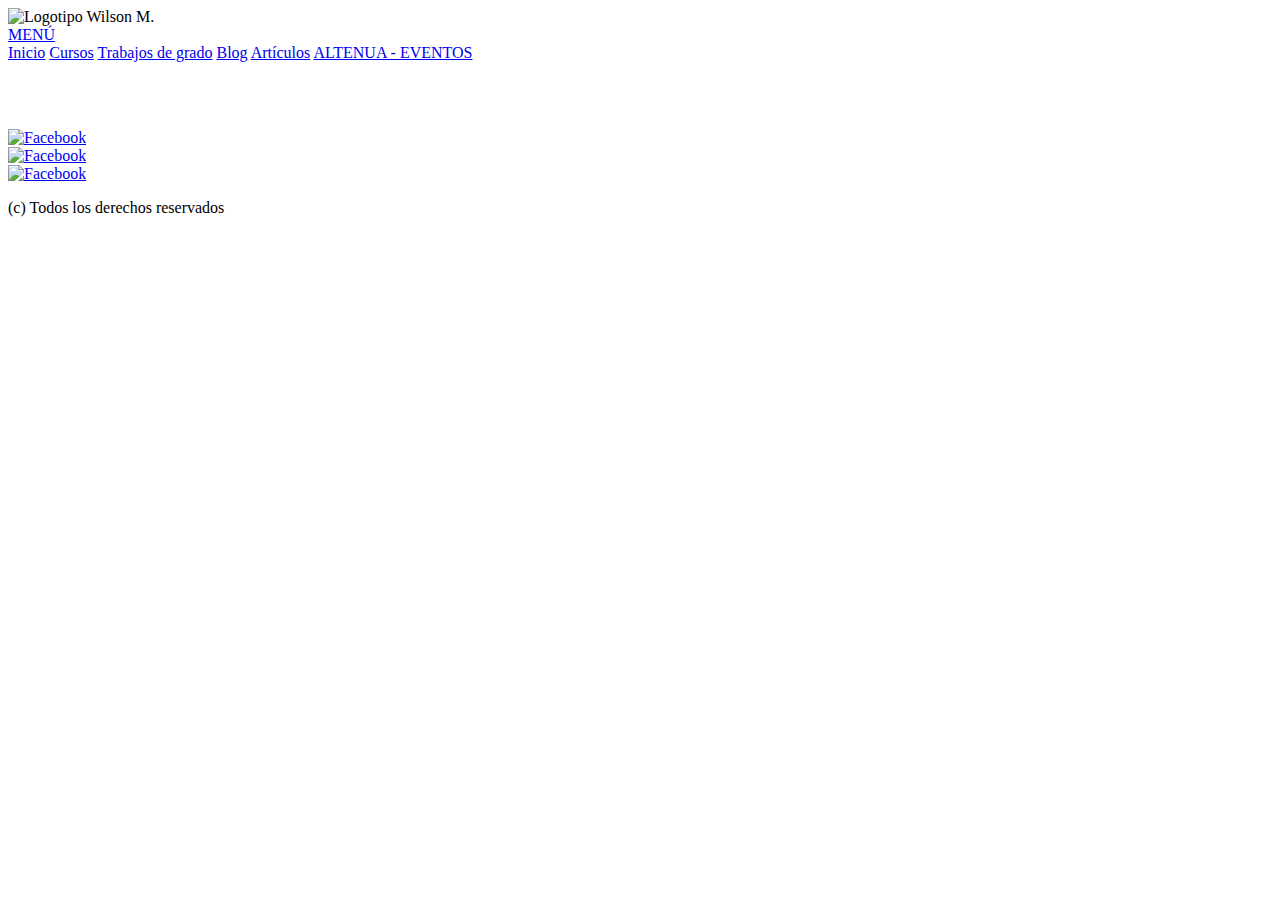
==== altenua-eventos.html @ e97f097c "Add files via upload" ====
<!DOCTYPE html>
<html lang="en" dir="ltr">
  <head>
    <meta charset="utf-8">
    <meta name="viewport" content="width=device-width, initial-scale=1.0, user-scalable=no, minimum-scale=1.0, maximum-scale=1.0">

    <!-- Estilos CSS -->
    <link rel="stylesheet" href="css/estilos5.css">
    <link rel="stylesheet" href="css/style.css">

    <!-- Jquery -->
    <script src="js/jquery-3.5.1.min.js"></script>

    <!-- Mis Scripts -->
    <script type="text/javascript" src="js/menu.js"></script>


    <title>Prof. Wilsón F. Mutis</title>
  </head>
  <body>
    <!-- Encabezado -->
    <header>
      <div class="contenedor">
        <div class="logo">
          <img src="img/logoU.jpg" alt="Logotipo">
          <h7>Wilson M.</h7>
        </div>

        <div class="menu_bar">
        <a href="#" class="bt-menu"> MENÚ <span class="icon-menu3"></span></a>
        </div>

        <nav class="menu">
          <a href="index.html">Inicio</a>
          <a href="cursos.html">Cursos</a>
          <a href="trabajos-de-grado.html">Trabajos de grado</a>
          <a href="blog.html">Blog</a>
          <a href="articulos.html">Artículos</a>
          <a href="altenua-eventos.html">ALTENUA - EVENTOS</a>
        </nav>
      </div>
    </header>

    <!-- Banner principal -->
    <section class="banner">
      <div>
        <div class="llamada-accion">
          <h2><img src="img/ALTENUA.png" alt=""></h2>
        </div>
      </div>
    </section>

    <!-- Pie de página -->
    <footer>
       <div class="top-footer"></div>
       <div class="center-footer">
         <div class="contenedor">
           <div class="widget">
            <a href="https://www.facebook.com/"><img src="img/facebook.png" alt="Facebook"></a>
           </div>
           <div class="widget">
             <a href="https://www.instagram.com"><img src="img/instagram1.png" alt="Facebook"></a>
           </div>
           <div class="widget">
             <a href="https://www.youtube.com"><img src="img/youtube1.jpg" alt="Facebook"></a>
           </div>
         </div>
       </div>
       <div class="bottom-footer">
        <p>(c) Todos los derechos reservados</p>
       </div>
    </footer>
  </body>
</html>
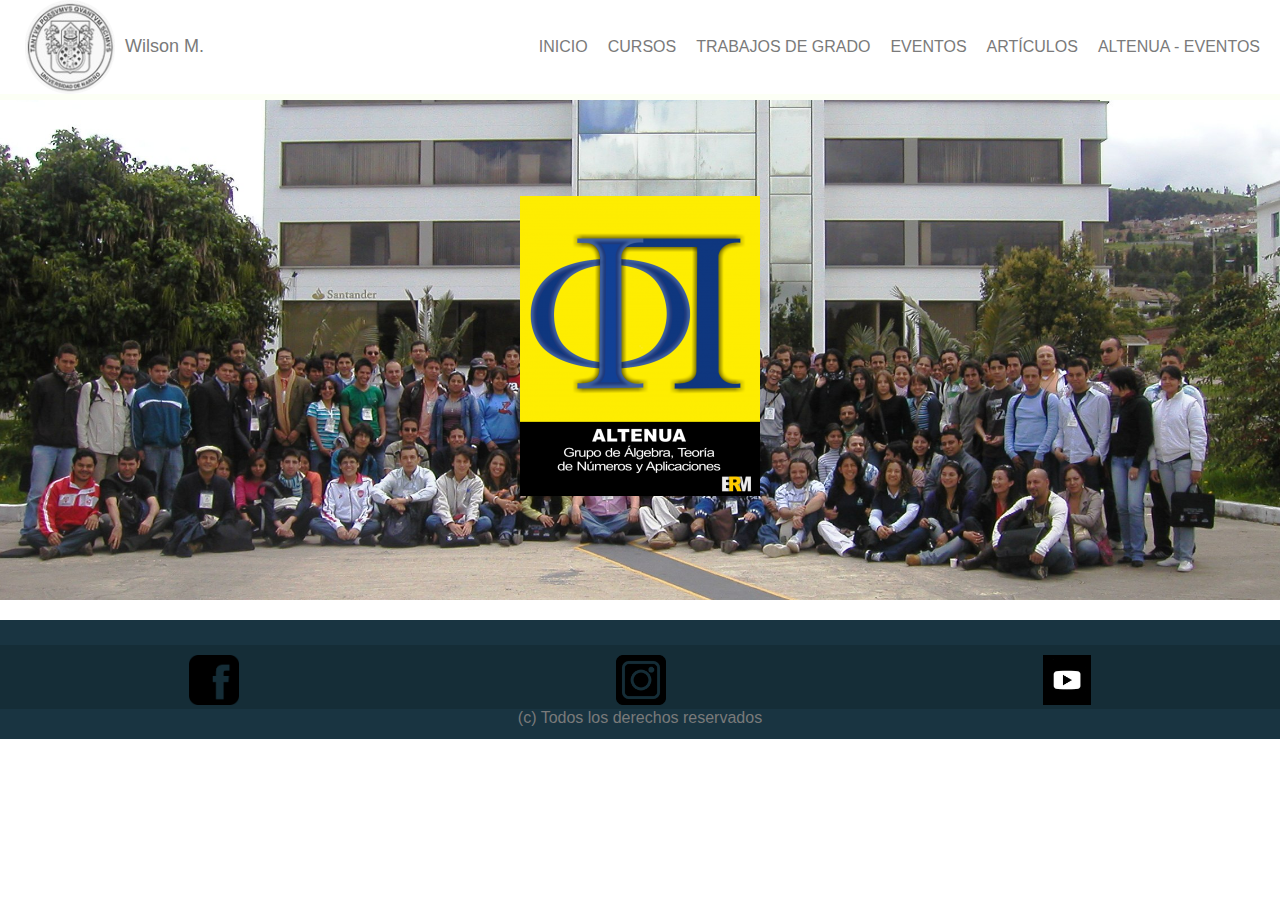
==== commit 778ff086: "Update altenua-eventos.html" ====
--- a/altenua-eventos.html
+++ b/altenua-eventos.html
@@ -34,7 +34,7 @@
           <a href="index.html">Inicio</a>
           <a href="cursos.html">Cursos</a>
           <a href="trabajos-de-grado.html">Trabajos de grado</a>
-          <a href="blog.html">Blog</a>
+          <a href="blog.html">Eventos</a>
           <a href="articulos.html">Artículos</a>
           <a href="altenua-eventos.html">ALTENUA - EVENTOS</a>
         </nav>
--- a/css/estilos5.css
+++ b/css/estilos5.css
@@ -0,0 +1,214 @@
+/*ESTILOS GENERALES*/
+
+*{
+  margin:0;
+  padding:0;
+  box-sizing: border-box;
+}
+
+body{
+  font-family: Helvetica,Arial;
+}
+
+.contenedor{
+  width: 100%;
+}
+
+/* ENCABEZADO */
+header{
+  width: 100%;
+  height: 100px;
+  background-color: #fcfff5;
+}
+
+header .contenedor{
+  width: 100%;
+  position: fixed;
+  top: 0%;
+  display: flex;
+  flex-direction: row;
+  flex-wrap: wrap;
+  justify-content: space-between;
+  background-color: white;
+}
+
+header .logo{
+  display: flex;
+  align-items: center;
+  padding-left: 25px;
+}
+
+.logo img{
+  margin-right: 10px;
+  width: 90px;
+  border-radius: 60px;
+}
+
+header .logo h7{
+  font-size: 18px;
+  color: #7a7a7a;
+}
+
+.menu_bar{
+  display: none;
+}
+
+.menu{
+  display: flex;
+  align-items: center;
+  margin-right: 10px;
+}
+
+.menu a{
+  text-decoration: none;
+  color: #7a7a7a;
+  font-size: 16px;
+  padding: 10px;
+  text-transform: uppercase;
+}
+
+.menu a:hover{
+  background-color: rgba(15, 78, 205, 0.5);
+}
+
+@media all and (max-width:769px){
+
+  header .contenedor{
+    position: fixed;
+  }
+
+  header .logo{
+    display: flex;
+    flex-direction: row;
+    flex-wrap: wrap;
+    justify-content: flex-start;
+    margin-top: 20px;
+  }
+
+  .menu_bar{
+    display: flex;
+    align-items: center;
+    margin-top: 20px;
+    margin-right: 20px;
+    font-size: 20px;
+  }
+
+  .menu_bar a{
+    text-decoration: none;
+    color: black;
+    font-weight: bold;
+  }
+
+  .icon-menu3{
+    font-size: 20px;
+  }
+
+  .menu{
+  width: 50%;
+  display: block;
+  position: fixed;
+  right: 0%;
+  top: 16%;
+  border-bottom: 1px solid rgba(255,255,255,0.3);
+  background: #024959;
+  display: none;
+  }
+
+  .menu a{
+    display: block;
+    text-align: right;
+    border: 1px solid rgba(0,0,0,0.5);
+    color: black;
+  }
+}
+/* FIN DE ENCABEZADO */
+
+/* BANNER PRINCIPAL */
+
+.banner{
+  width: 100%;
+  height: 500px;
+  background-image: url(img/FotoOficial.jpg);
+  background-position: bottom;
+  background-size: cover;
+  margin-bottom: 20px;
+}
+
+.banner > div{
+  width: 100%;
+  height: 100%;
+}
+
+.llamada-accion{
+  text-align: center;
+  display: flex;
+  flex-flow: column wrap;
+  justify-content: center;
+  align-items: center;
+  height: 100%;
+}
+
+.llamada-accion h2{
+  font-size: 40px;
+  color: black;
+  width: 100%;
+  max-width: 470px;
+}
+
+@media all and (max-width:769px){
+  .banner{
+    width: 100%;
+    height: 500px;
+    background-image: url(img/FotoOficial.jpg);
+    background-position: top;
+    background-size: cover;
+    margin-top: 30px;
+  }
+
+  .llamada-accion h2{
+    font-size: 36px;
+  }
+}
+/* FIN DE BANNER PRINCIPAL */
+
+/* PIE DE PÁGINAS */
+
+.top-footer{
+  background-color: #193441;
+  height: 25px;
+}
+
+.center-footer{
+  background-color: #152d37;
+}
+
+.center-footer .contenedor{
+  display: flex;
+  flex-direction: row;
+  flex-wrap: wrap;
+  justify-content: space-around;
+}
+
+.center-footer .contenedor .widget{
+  margin-top: 10px;
+}
+
+.center-footer .contenedor .widget img{
+  height: 50px;
+}
+
+.center-footer .contenedor .widget a:hover img{
+    height: 70px;
+}
+
+.bottom-footer{
+  background-color: #193441;
+  height: 30px;
+}
+
+.bottom-footer p{
+  font-size: 16px;
+  color: #7a7a7a;
+  text-align: center;
+}
+/* FIN PIE DE PÁGINAS */
--- a/css/style.css
+++ b/css/style.css
@@ -0,0 +1,30 @@
+@font-face {
+  font-family: 'icomoon';
+  src:  url('fonts/icomoon.eot?8w9ntz');
+  src:  url('fonts/icomoon.eot?8w9ntz#iefix') format('embedded-opentype'),
+    url('fonts/icomoon.ttf?8w9ntz') format('truetype'),
+    url('fonts/icomoon.woff?8w9ntz') format('woff'),
+    url('fonts/icomoon.svg?8w9ntz#icomoon') format('svg');
+  font-weight: normal;
+  font-style: normal;
+  font-display: block;
+}
+
+[class^="icon-"], [class*=" icon-"] {
+  /* use !important to prevent issues with browser extensions that change fonts */
+  font-family: 'icomoon' !important;
+  speak: none;
+  font-style: normal;
+  font-weight: normal;
+  font-variant: normal;
+  text-transform: none;
+  line-height: 1;
+
+  /* Better Font Rendering =========== */
+  -webkit-font-smoothing: antialiased;
+  -moz-osx-font-smoothing: grayscale;
+}
+
+.icon-menu3:before {
+  content: "\e9bf";
+}
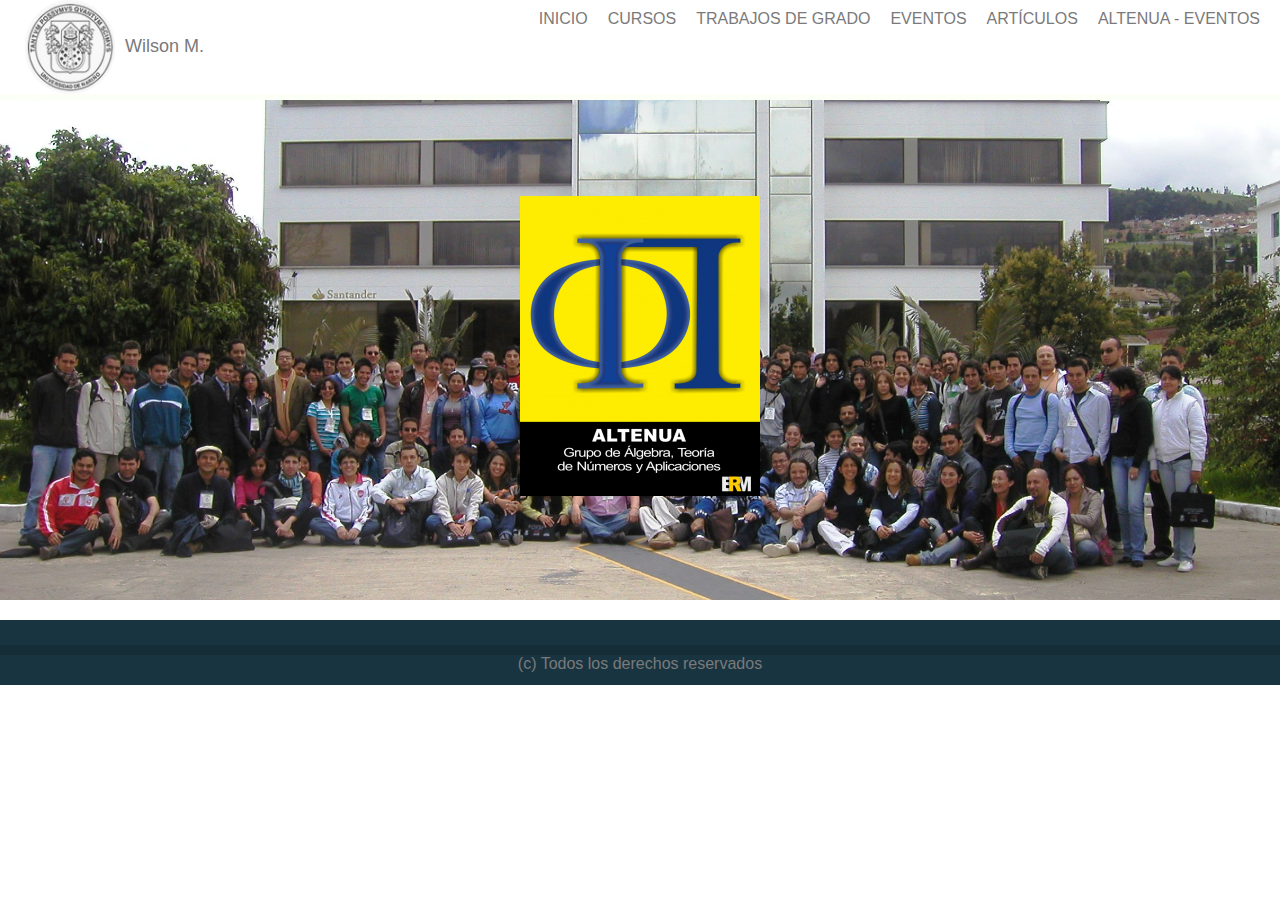
==== commit f4eec75f: "Add files via upload" ====
--- a/altenua-eventos.html
+++ b/altenua-eventos.html
@@ -5,8 +5,10 @@
     <meta name="viewport" content="width=device-width, initial-scale=1.0, user-scalable=no, minimum-scale=1.0, maximum-scale=1.0">
 
     <!-- Estilos CSS -->
+    <link href="https://fonts.googleapis.com/css2?family=Krub:wght@400;700&display=swap" rel="stylesheet">
+    <link rel="stylesheet" href="css/Menu-PiePagina.css">
     <link rel="stylesheet" href="css/estilos5.css">
-    <link rel="stylesheet" href="css/style.css">
+    <link rel="stylesheet" href="css/Iconos.css">
 
     <!-- Jquery -->
     <script src="js/jquery-3.5.1.min.js"></script>
@@ -21,23 +23,25 @@
     <!-- Encabezado -->
     <header>
       <div class="contenedor">
-        <div class="logo">
-          <img src="img/logoU.jpg" alt="Logotipo">
-          <h7>Wilson M.</h7>
+        <div class="Contenedor-LogoIcon">
+          <div class="logo">
+            <img src="img/logoU.jpg" alt="Logotipo">
+            <h7>Wilson M.</h7>
+          </div>
+          <div class="menu_bar">
+            <a href="#" class="bt-menu"><span class="icon-menu3"></span></a>
+          </div>
         </div>
-
-        <div class="menu_bar">
-        <a href="#" class="bt-menu"> MENÚ <span class="icon-menu3"></span></a>
+        <div class="Contenedor-Menu">
+          <nav class="menu">
+            <a href="index.html">Inicio</a>
+            <a href="cursos.html">Cursos</a>
+            <a href="trabajos-de-grado.html">Trabajos de grado</a>
+            <a href="blog.html">Eventos</a>
+            <a href="articulos.html">Artículos</a>
+            <a href="altenua-eventos.html">ALTENUA - EVENTOS</a>
+          </nav>
         </div>
-
-        <nav class="menu">
-          <a href="index.html">Inicio</a>
-          <a href="cursos.html">Cursos</a>
-          <a href="trabajos-de-grado.html">Trabajos de grado</a>
-          <a href="blog.html">Eventos</a>
-          <a href="articulos.html">Artículos</a>
-          <a href="altenua-eventos.html">ALTENUA - EVENTOS</a>
-        </nav>
       </div>
     </header>
 
@@ -52,23 +56,23 @@
 
     <!-- Pie de página -->
     <footer>
-       <div class="top-footer"></div>
-       <div class="center-footer">
-         <div class="contenedor">
-           <div class="widget">
-            <a href="https://www.facebook.com/"><img src="img/facebook.png" alt="Facebook"></a>
-           </div>
-           <div class="widget">
-             <a href="https://www.instagram.com"><img src="img/instagram1.png" alt="Facebook"></a>
-           </div>
-           <div class="widget">
-             <a href="https://www.youtube.com"><img src="img/youtube1.jpg" alt="Facebook"></a>
-           </div>
-         </div>
-       </div>
-       <div class="bottom-footer">
-        <p>(c) Todos los derechos reservados</p>
-       </div>
-    </footer>
+      <div class="top-footer"></div>
+      <div class="center-footer">
+        <div class="contenedor">
+          <div class="widget">
+           <a href="https://www.facebook.com/wilson.mutis"><span class="icon-facebook"></span></a>
+          </div>
+          <div class="widget">
+            <a href="https://www.instagram.com/wilson.mutis/"><span class="icon-instagram"></span></a>
+          </div>
+          <div class="widget">
+            <a href="https://www.youtube.com/channel/UCEkyFXAnZTtBVJt6pa7lJ1A"><span class="icon-youtube"></span></a>
+          </div>
+        </div>
+      </div>
+      <div class="bottom-footer">
+       <p>(c) Todos los derechos reservados</p>
+      </div>
+   </footer>
   </body>
 </html>
--- a/css/estilos5.css
+++ b/css/estilos5.css
@@ -71,7 +71,7 @@
   background-color: rgba(15, 78, 205, 0.5);
 }
 
-@media all and (max-width:769px){
+@media all and (max-width:1024px){
 
   header .contenedor{
     position: fixed;
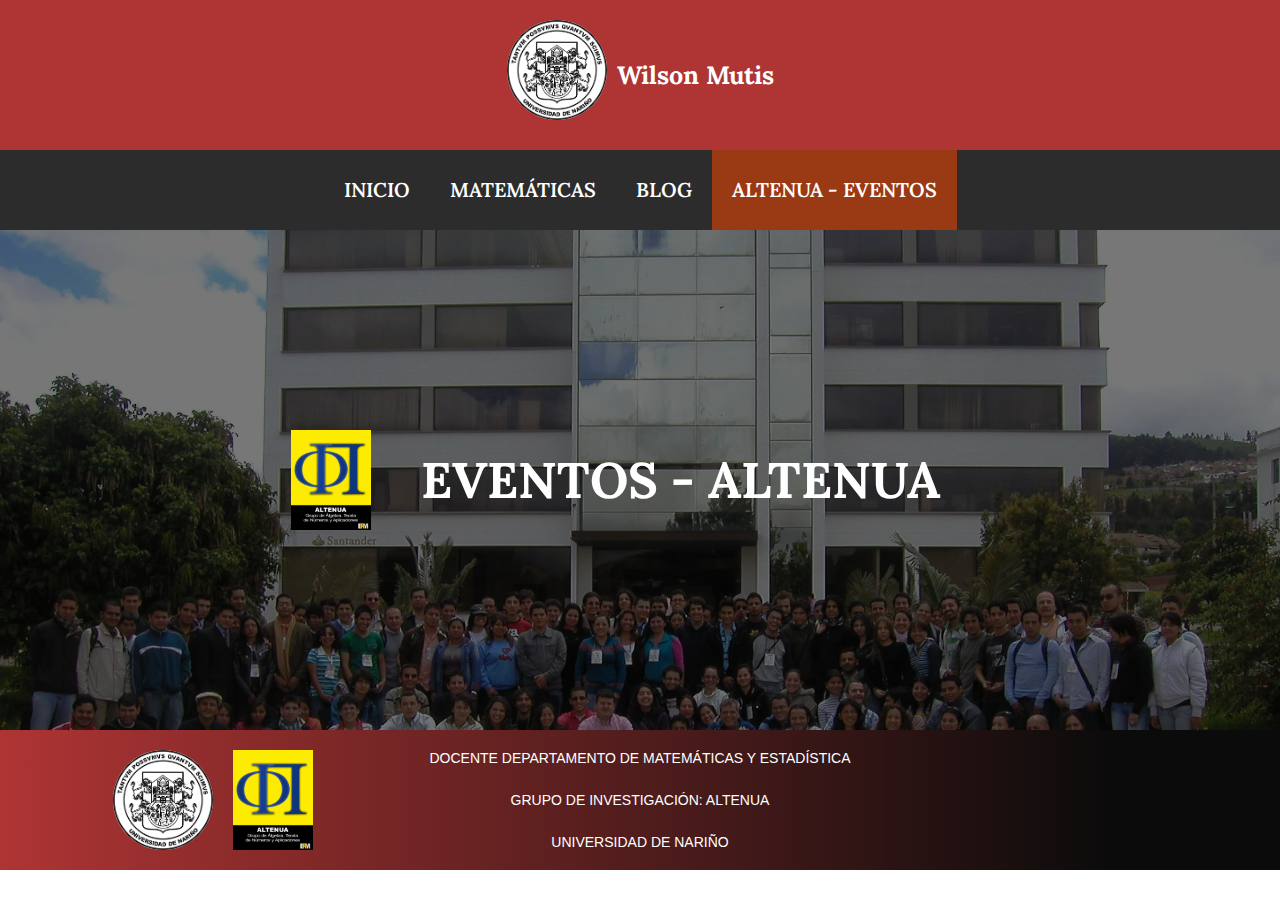
==== commit b0327559: "Add files via upload" ====
--- a/altenua-eventos.html
+++ b/altenua-eventos.html
@@ -1,78 +1,98 @@
 <!DOCTYPE html>
-<html lang="en" dir="ltr">
-  <head>
-    <meta charset="utf-8">
-    <meta name="viewport" content="width=device-width, initial-scale=1.0, user-scalable=no, minimum-scale=1.0, maximum-scale=1.0">
+<html lang="en">
+<head>
+  <meta charset="UTF-8">
+  <meta http-equiv="X-UA-Compatible" content="IE=edge">
+  <meta name="viewport" content="width=device-width, initial-scale=1.0">
+  <title>Prof. Wilsón F. Mutis</title>
+  
+  <!-- Preload -->
+  <link rel="preload" href="css/normalize.css" as="style">
+  <link rel="stylesheet" href="css/normalize.css">
 
-    <!-- Estilos CSS -->
-    <link href="https://fonts.googleapis.com/css2?family=Krub:wght@400;700&display=swap" rel="stylesheet">
-    <link rel="stylesheet" href="css/Menu-PiePagina.css">
-    <link rel="stylesheet" href="css/estilos5.css">
-    <link rel="stylesheet" href="css/Iconos.css">
+  <link href="https://fonts.googleapis.com/css2?family=Lora:wght@400;600;700&display=swap" rel="stylesheet">
+  <link rel="stylesheet" href="css/Iconos.css">
 
-    <!-- Jquery -->
-    <script src="js/jquery-3.5.1.min.js"></script>
+  <link rel="preload" href="css/styleMVF.css" as="style">
+  <link rel="stylesheet" href="css/styleMVF.css">
 
-    <!-- Mis Scripts -->
-    <script type="text/javascript" src="js/menu.js"></script>
+  <link rel="preload" href="css/styleAltenuaEventos.css" as="style">
+  <link rel="stylesheet" href="css/styleAltenuaEventos.css">
 
-
-    <title>Prof. Wilsón F. Mutis</title>
-  </head>
-  <body>
-    <!-- Encabezado -->
-    <header>
-      <div class="contenedor">
-        <div class="Contenedor-LogoIcon">
-          <div class="logo">
-            <img src="img/logoU.jpg" alt="Logotipo">
-            <h7>Wilson M.</h7>
+</head>
+<body>
+  <header class="header">
+    <div class="contenedor contenido-header">
+        <div class="header__logo">
+          <div class="header__logo-posicion">
+            <a href="index.html"><img src="img/LogoUniversidadNariño.png" alt="Logo Universidad de Nariño"></a>
+            <h4>Wilson Mutis</h4>
           </div>
-          <div class="menu_bar">
-            <a href="#" class="bt-menu"><span class="icon-menu3"></span></a>
+          <div class="header__btn">
+            <span id="btnMenu" class="icon-menu3"></span>
           </div>
         </div>
-        <div class="Contenedor-Menu">
-          <nav class="menu">
-            <a href="index.html">Inicio</a>
-            <a href="cursos.html">Cursos</a>
-            <a href="trabajos-de-grado.html">Trabajos de grado</a>
-            <a href="blog.html">Eventos</a>
-            <a href="articulos.html">Artículos</a>
-            <a href="altenua-eventos.html">ALTENUA - EVENTOS</a>
+        <div class="main-nav">
+          <nav>
+            <ul class="menu" id="menu">
+              <li class="menu__item"> <a href="index.html" class="menu__link">Inicio</a> </li>
+              <li class="menu__item container-submenu"> 
+                <a href="#" class="menu__link submenu-btn">Matemáticas<span class="icon-circle-down"></span></a>
+                <ul class="submenu">
+                  <li class="menu__item"> <a href="cursos.html" class="menu__link">Cursos</a> </li>
+                  <li class="menu__item"> <a href="trabajos-de-grado.html" class="menu__link">Trabajos de grado</a> </li>
+                  <li class="menu__item"> <a href="articulos.html" class="menu__link">Artículos</a> </li>
+                </ul> 
+              </li>
+              <li class="menu__item"> <a href="blog.html" class="menu__link">Blog</a> </li>
+              <li class="menu__item"> <a href="altenua-eventos.html" class="menu__link enlace-actual">Altenua - Eventos</a> </li>         
+            </ul>
           </nav>
         </div>
+    </div>
+  </header>
+
+  <section class="banner">
+    <div class="banner">
+      <div class="banner-degradado">
+        <img src="img/ALTENUA.png" alt="logo Altenua">
+        <p> Eventos - Altenua</p>
       </div>
-    </header>
+    </div>
+  </section>
 
-    <!-- Banner principal -->
-    <section class="banner">
-      <div>
-        <div class="llamada-accion">
-          <h2><img src="img/ALTENUA.png" alt=""></h2>
+  <footer>
+    <div class="imag-footer">
+        <div class="img-posicion">
+          <img class="logoU" src="img/LogoUniversidadNariño.png" alt="Logo Universidad de Nariño">
+          <img src="img/ALTENUA.png" alt="logo Altenua">
         </div>
-      </div>
-    </section>
+        <div>
+            <p>Docente Departamento de Matemáticas y Estadística</p>
+            <p>Grupo de investigación: ALTENUA</p>
+            <p>Universidad de Nariño</p>
+        </div>
+        <div class="redes-sociales">
+          <a href="https://www.youtube.com/channel/UCEkyFXAnZTtBVJt6pa7lJ1A" target="_blank">
+            <span class="icon-youtube"></span>
+          </a>
+          <a href="https://www.facebook.com/wilson.mutis" target="_blank">
+            <span class="icon-facebook"></span>
+          </a>
+          <a href="https://www.instagram.com/wilson.mutis/" target="_blank">
+            <span class="icon-instagram"></span>
+          </a>
+        </div>  
+    </div>
+    <div class="btnSubir">
+      <a href="#" class="subirF">
+        <span class="icon-arrow-up"></span>
+      </a>
+    </div>
+  </footer>
 
-    <!-- Pie de página -->
-    <footer>
-      <div class="top-footer"></div>
-      <div class="center-footer">
-        <div class="contenedor">
-          <div class="widget">
-           <a href="https://www.facebook.com/wilson.mutis"><span class="icon-facebook"></span></a>
-          </div>
-          <div class="widget">
-            <a href="https://www.instagram.com/wilson.mutis/"><span class="icon-instagram"></span></a>
-          </div>
-          <div class="widget">
-            <a href="https://www.youtube.com/channel/UCEkyFXAnZTtBVJt6pa7lJ1A"><span class="icon-youtube"></span></a>
-          </div>
-        </div>
-      </div>
-      <div class="bottom-footer">
-       <p>(c) Todos los derechos reservados</p>
-      </div>
-   </footer>
-  </body>
+  <script src="js/menu.js"></script>
+  <script src="js/modernizr.js"></script>
+
+</body>
 </html>
--- a/css/styleMVF.css
+++ b/css/styleMVF.css
@@ -0,0 +1,280 @@
+:root{
+    --primario: #9b0101cc;
+    --claro: #e1e1e1;
+    --blanco: #ffffff;
+    --negro: #000000;
+}
+
+html{
+    box-sizing: border-box;
+    font-size: 62.5%;
+    scroll-behavior: smooth;
+}
+
+*, *:before, *:after{
+    box-sizing: inherit;
+}
+
+body{
+    font-family: Lora, 'Times New Roman', Times, serif;
+    font-size: 1.6rem;
+    line-height: 2;
+}
+
+/* Globales */
+
+a{
+    text-decoration: none;
+    margin: 0;
+}
+
+ul, li {
+    list-style: none;
+    margin: 0;
+}
+
+h1,h2,h3,h4{
+    font-family: lora, 'Times New Roman', Times, serif;
+    line-height: 1.2;
+}
+
+h1{
+    font-size: 4.8rem;
+}
+
+h2{
+    font-size: 4rem;
+}
+
+h3{
+    font-size: 3.2rem;
+}
+
+h4{
+    font-size: 2.8rem;
+}
+
+img{
+    width: 100%;
+}
+
+/* INICIO HEADER - MENÚ */
+
+.header__logo {
+    background-color: var(--primario);
+    display: flex;  
+    justify-content: space-between;
+    padding: 1rem;
+}
+
+@media (min-width: 768px) {
+    .header__logo {
+        justify-content: center;
+        padding: 2rem;
+    }
+}
+
+.header__logo img {
+    width: 10rem;
+    border-radius: 50%;
+}
+
+.header__logo-posicion {
+    display: flex;
+    align-items: center;
+}
+
+.header__logo-posicion h4 {
+    color: var(--blanco);
+    margin-left: 1rem;
+    font-size: 2rem;
+}
+
+@media (min-width: 768px) {
+    .header__logo img {
+        min-width: 10rem;
+    }
+
+    .header__logo h4 {
+        font-size: 2.5rem;
+    }
+}
+
+.header__btn {
+    display: flex;
+    justify-content: center;
+    align-items: center;
+}
+
+.header__logo span {
+    font-size: 3rem;
+    color: var(--blanco);
+    cursor: pointer;
+}
+
+.menu, .submenu {
+    padding: 0;
+    margin: 0;
+}
+
+.menu {
+    background-color: rgba(0, 0, 0, 0.829);
+    width: 100%;
+    margin-left: -100%;
+    transition: all 0.5s;
+    position: absolute;
+}
+
+@media (min-width: 768px) {
+    .menu {
+        display: flex;
+        justify-content: center;
+        position: relative;
+    }
+}
+
+.menu a {
+    text-transform: uppercase;
+    font-weight: 600;
+    font-size: 2rem;
+}
+
+.menu__link {
+    display: block;
+    padding: 2rem;
+    color: var(--blanco);
+}
+
+.menu__link:hover, .enlace-actual {
+    background-color: rgba(255, 72, 0, 0.527);
+}
+
+.submenu {
+    height: 0;
+    overflow: hidden;
+    transition: all 0.3s;
+}
+
+.submenu .menu__link:hover {
+    color: rgba(255, 72, 0, 0.527);
+}
+
+.submenu .menu__link {
+    background-color: rgba(0, 0, 0, 0.829);
+    padding-left: 4rem;
+}
+
+.mostrar {
+    margin-left: 0;
+}
+
+@media (min-width: 768px) {
+    .header__logo span {
+        display: none;
+    }
+    .menu {
+        margin-left: 0;
+        display: flex;
+    }
+    .container-submenu {
+        position: relative;
+    }
+    .submenu {
+        position: absolute;
+        top: 7rem;
+        width: 20rem;
+        overflow: visible;
+        z-index: 10;
+        opacity: 0;
+        visibility: hidden;
+    }
+
+    .container-submenu:hover .submenu {
+        opacity: 1;
+        visibility: visible;
+    }
+
+}
+
+/* FIN HEADER MENU */
+
+/* INICIO FOOTER */
+
+.imag-footer {
+    background: rgb(0,0,0);
+    background: linear-gradient(270deg, rgba(0,0,0,0.958420868347339) 13%, rgba(175,52,52,1) 100%);
+}
+
+@media (min-width: 769px) {
+    .imag-footer {
+        display: grid;
+        grid-template-columns: repeat(3, 1fr);
+        background: rgb(0,0,0);
+        background: linear-gradient(270deg, rgba(0,0,0,0.958420868347339) 13%, rgba(175,52,52,1) 100%);
+    }
+}
+
+.img-posicion {
+    display: flex;
+    justify-content: center;
+    align-items: center;
+}
+
+.imag-footer img {
+    width: auto;
+    max-height: 12rem;
+    padding: 1rem;
+}
+
+.imag-footer p {
+    text-align: center;
+    color: var(--blanco);
+    font-size: 1.4rem;
+    font-weight: 400;
+    font-family: Arial, Helvetica, sans-serif;
+    text-transform: uppercase;
+}
+
+.imag-footer .logoU {
+    border-radius: 50%;
+}
+
+.redes-sociales {
+    display: flex;
+    justify-content: center;
+    align-items: center;
+}
+
+.imag-footer span {
+    font-size: 4rem;
+    padding: 0.5rem;
+}
+
+.btnSubir {
+    position: fixed;
+    bottom: 3rem;
+    right: 3rem;
+    transform: translateY(10rem);
+    transition: 0.5s;
+}
+
+.btnSubirOn {
+    transform: translateY(0);
+}
+
+.subirF {
+    color: var(--blanco);
+    background-color:red;
+    font-size: 2.5rem;
+    padding: 1rem;
+    border-radius: 50%;
+    opacity: 0.5;
+}
+
+@media (min-width: 768px) {
+    .subirF {
+        margin: 0;
+    }
+}
+
+/* FIN FOOTER BANNER */--- a/css/styleMVF.css
+++ b/css/styleMVF.css
@@ -0,0 +1,280 @@
+:root{
+    --primario: #9b0101cc;
+    --claro: #e1e1e1;
+    --blanco: #ffffff;
+    --negro: #000000;
+}
+
+html{
+    box-sizing: border-box;
+    font-size: 62.5%;
+    scroll-behavior: smooth;
+}
+
+*, *:before, *:after{
+    box-sizing: inherit;
+}
+
+body{
+    font-family: Lora, 'Times New Roman', Times, serif;
+    font-size: 1.6rem;
+    line-height: 2;
+}
+
+/* Globales */
+
+a{
+    text-decoration: none;
+    margin: 0;
+}
+
+ul, li {
+    list-style: none;
+    margin: 0;
+}
+
+h1,h2,h3,h4{
+    font-family: lora, 'Times New Roman', Times, serif;
+    line-height: 1.2;
+}
+
+h1{
+    font-size: 4.8rem;
+}
+
+h2{
+    font-size: 4rem;
+}
+
+h3{
+    font-size: 3.2rem;
+}
+
+h4{
+    font-size: 2.8rem;
+}
+
+img{
+    width: 100%;
+}
+
+/* INICIO HEADER - MENÚ */
+
+.header__logo {
+    background-color: var(--primario);
+    display: flex;  
+    justify-content: space-between;
+    padding: 1rem;
+}
+
+@media (min-width: 768px) {
+    .header__logo {
+        justify-content: center;
+        padding: 2rem;
+    }
+}
+
+.header__logo img {
+    width: 10rem;
+    border-radius: 50%;
+}
+
+.header__logo-posicion {
+    display: flex;
+    align-items: center;
+}
+
+.header__logo-posicion h4 {
+    color: var(--blanco);
+    margin-left: 1rem;
+    font-size: 2rem;
+}
+
+@media (min-width: 768px) {
+    .header__logo img {
+        min-width: 10rem;
+    }
+
+    .header__logo h4 {
+        font-size: 2.5rem;
+    }
+}
+
+.header__btn {
+    display: flex;
+    justify-content: center;
+    align-items: center;
+}
+
+.header__logo span {
+    font-size: 3rem;
+    color: var(--blanco);
+    cursor: pointer;
+}
+
+.menu, .submenu {
+    padding: 0;
+    margin: 0;
+}
+
+.menu {
+    background-color: rgba(0, 0, 0, 0.829);
+    width: 100%;
+    margin-left: -100%;
+    transition: all 0.5s;
+    position: absolute;
+}
+
+@media (min-width: 768px) {
+    .menu {
+        display: flex;
+        justify-content: center;
+        position: relative;
+    }
+}
+
+.menu a {
+    text-transform: uppercase;
+    font-weight: 600;
+    font-size: 2rem;
+}
+
+.menu__link {
+    display: block;
+    padding: 2rem;
+    color: var(--blanco);
+}
+
+.menu__link:hover, .enlace-actual {
+    background-color: rgba(255, 72, 0, 0.527);
+}
+
+.submenu {
+    height: 0;
+    overflow: hidden;
+    transition: all 0.3s;
+}
+
+.submenu .menu__link:hover {
+    color: rgba(255, 72, 0, 0.527);
+}
+
+.submenu .menu__link {
+    background-color: rgba(0, 0, 0, 0.829);
+    padding-left: 4rem;
+}
+
+.mostrar {
+    margin-left: 0;
+}
+
+@media (min-width: 768px) {
+    .header__logo span {
+        display: none;
+    }
+    .menu {
+        margin-left: 0;
+        display: flex;
+    }
+    .container-submenu {
+        position: relative;
+    }
+    .submenu {
+        position: absolute;
+        top: 7rem;
+        width: 20rem;
+        overflow: visible;
+        z-index: 10;
+        opacity: 0;
+        visibility: hidden;
+    }
+
+    .container-submenu:hover .submenu {
+        opacity: 1;
+        visibility: visible;
+    }
+
+}
+
+/* FIN HEADER MENU */
+
+/* INICIO FOOTER */
+
+.imag-footer {
+    background: rgb(0,0,0);
+    background: linear-gradient(270deg, rgba(0,0,0,0.958420868347339) 13%, rgba(175,52,52,1) 100%);
+}
+
+@media (min-width: 769px) {
+    .imag-footer {
+        display: grid;
+        grid-template-columns: repeat(3, 1fr);
+        background: rgb(0,0,0);
+        background: linear-gradient(270deg, rgba(0,0,0,0.958420868347339) 13%, rgba(175,52,52,1) 100%);
+    }
+}
+
+.img-posicion {
+    display: flex;
+    justify-content: center;
+    align-items: center;
+}
+
+.imag-footer img {
+    width: auto;
+    max-height: 12rem;
+    padding: 1rem;
+}
+
+.imag-footer p {
+    text-align: center;
+    color: var(--blanco);
+    font-size: 1.4rem;
+    font-weight: 400;
+    font-family: Arial, Helvetica, sans-serif;
+    text-transform: uppercase;
+}
+
+.imag-footer .logoU {
+    border-radius: 50%;
+}
+
+.redes-sociales {
+    display: flex;
+    justify-content: center;
+    align-items: center;
+}
+
+.imag-footer span {
+    font-size: 4rem;
+    padding: 0.5rem;
+}
+
+.btnSubir {
+    position: fixed;
+    bottom: 3rem;
+    right: 3rem;
+    transform: translateY(10rem);
+    transition: 0.5s;
+}
+
+.btnSubirOn {
+    transform: translateY(0);
+}
+
+.subirF {
+    color: var(--blanco);
+    background-color:red;
+    font-size: 2.5rem;
+    padding: 1rem;
+    border-radius: 50%;
+    opacity: 0.5;
+}
+
+@media (min-width: 768px) {
+    .subirF {
+        margin: 0;
+    }
+}
+
+/* FIN FOOTER BANNER */--- a/css/styleAltenuaEventos.css
+++ b/css/styleAltenuaEventos.css
@@ -0,0 +1,56 @@
+/* INICIO BANNER */
+
+.webp .banner {
+    background-image: url(img/FotoOficial.webp);
+}
+
+.nowebp .banner {
+    background-image: url(img/FotoOficial.jpg);
+}
+
+.banner {
+    width: 100%;
+    height: 50rem;
+    background-repeat: no-repeat;
+    background-size: cover;
+    background-position: center center;
+}
+
+.banner-degradado {
+    background-color: #00000088;
+    width: 100%;
+    height: 100%;
+    display: flex;
+    flex-direction: column;
+    justify-content: center;
+    align-items: center;
+}
+
+@media (min-width: 769px) {
+    .banner-degradado {
+        display: flex;
+        flex-direction: row;
+    }   
+}
+
+.banner p {
+    font-size: 2.9rem;
+    color: var(--blanco);
+    text-align: center;
+    font-weight: bold;
+    text-transform: uppercase;
+    padding: 0;
+}
+
+.banner img {
+    width: 8rem;
+}
+
+@media (min-width: 768px) {
+    .banner p {
+        font-size: 5rem;
+        padding: 5rem;
+    }
+}
+
+/* FIN BANNER */--- a/css/styleAltenuaEventos.css
+++ b/css/styleAltenuaEventos.css
@@ -0,0 +1,56 @@
+/* INICIO BANNER */
+
+.webp .banner {
+    background-image: url(img/FotoOficial.webp);
+}
+
+.nowebp .banner {
+    background-image: url(img/FotoOficial.jpg);
+}
+
+.banner {
+    width: 100%;
+    height: 50rem;
+    background-repeat: no-repeat;
+    background-size: cover;
+    background-position: center center;
+}
+
+.banner-degradado {
+    background-color: #00000088;
+    width: 100%;
+    height: 100%;
+    display: flex;
+    flex-direction: column;
+    justify-content: center;
+    align-items: center;
+}
+
+@media (min-width: 769px) {
+    .banner-degradado {
+        display: flex;
+        flex-direction: row;
+    }   
+}
+
+.banner p {
+    font-size: 2.9rem;
+    color: var(--blanco);
+    text-align: center;
+    font-weight: bold;
+    text-transform: uppercase;
+    padding: 0;
+}
+
+.banner img {
+    width: 8rem;
+}
+
+@media (min-width: 768px) {
+    .banner p {
+        font-size: 5rem;
+        padding: 5rem;
+    }
+}
+
+/* FIN BANNER */